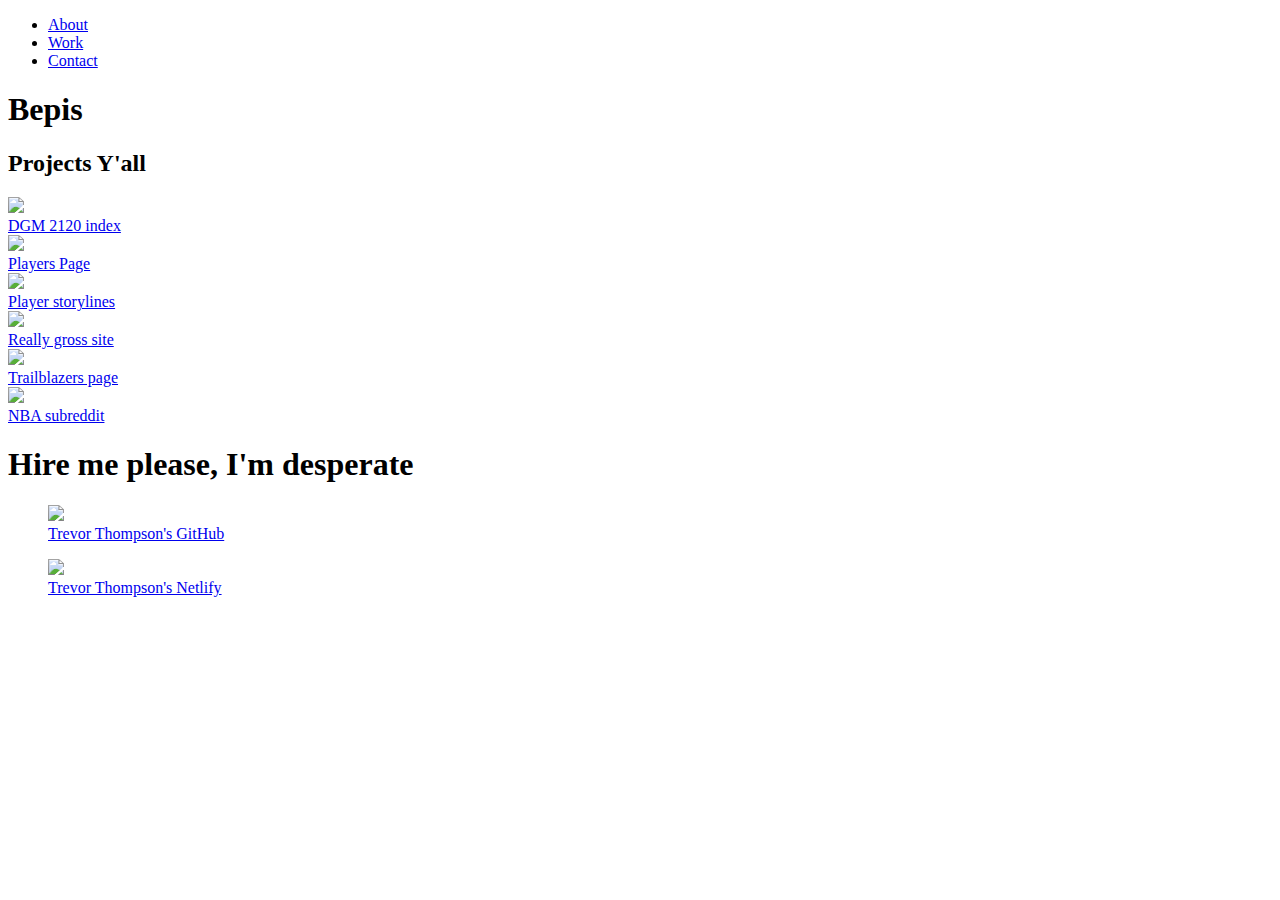
==== personal-portfolio-Trevor/index.html @ 17d21d89 "initial commit" ====
<!DOCTYPE html>
<html lang="en">
  <head>
    <meta charset="UTF-8" />
    <meta name="viewport" content="width=device-width, initial-scale=1.0" />
    <meta http-equiv="X-UA-Compatible" content="ie=edge" />
    <link href="/style/style.css" rel="stylesheet" />
    <title>Personal Portfolio</title>
  </head>
  <body>
    
    <nav id="navbar">
      <ul id="navlist">
        <li> 
            <a href="#welcome-section">About</li></a>
        <li> 
            <a href="#projects">Work</li></a>

        <li> 
            <a href="#contacts">Contact</li></a>
      </ul>
    </nav>

      <section id="welcome-section" class="welcome-section">
        <h1><strong>Bepis</strong></h1>
      </section>
    
     <section id="projects">
      <h2>Projects Y'all</h2>
      <div class="project-grid">
        <a href="http://iamtrevorthompson.com/" class="project-tile" target="_blank">
          <img src="/images/dgm2120.jpg"/>
          <figcaption class="tran">
            <span class="trans">DGM 2120 index</span>
            </figcaption>
        </a>

        <a href="http://iamtrevorthompson.com/dgm2120/05Images/players.html" class="project-tile">
            <img src="/images/player.png"/>
            <figcaption class="tran">
              <span class="trans">Players Page</span>
              </figcaption>
          </a>

          <a href="http://iamtrevorthompson.com/dgm2120/05Images/image.html" class="project-tile">
              <img src="/images/story.png"/>
              <figcaption class="tran">
                <span class="trans">Player storylines</span>
                </figcaption>
            </a>
            <a href="http://iamtrevorthompson.com/dgm2120/05Images/" class="project-tile">
              <img src="/images/blazers.jpeg"/>
              <figcaption class="tran">
                <span class="trans">Really gross site</span>
                </figcaption>
            </a>
    
            <a href="https://www.nba.com/blazers/" class="project-tile">
                <img src="/images/nba-blaze.png"/>
                <figcaption class="tran">
                  <span class="trans">Trailblazers page</span>
                  </figcaption>
              </a>
    
              <a href="https://www.reddit.com/r/nba/" class="project-tile">
                  <img src="/images/reddit.png"/>
                  <figcaption class="tran">
                    <span class="trans">NBA subreddit</span>
                    </figcaption>
                </a>
      </div>
      
  </section>

  <div id="contacts" class="conatct-section">
      <h1>Hire me please, I'm desperate</h1>
  <section>
    <a href="https://github.com/10884500" target="_blank" id="profile-link">
      <figure class="tra">
        <img src="/images/git.png">
        <figcaption class="trans">Trevor Thompson's GitHub</figcaption>
      </figure>
    </a>
    </section>

    <section>
      <a href="https://app.netlify.com/teams/10884500/sites" target="_blank" id="profile-link">
        <figure class="tra">
          <img src="/images/net.png">
          <figcaption class="trans">Trevor Thompson's Netlify</figcaption>
        </figure>
      </a>
      </section>
  </div>
 

  </body>
</html>
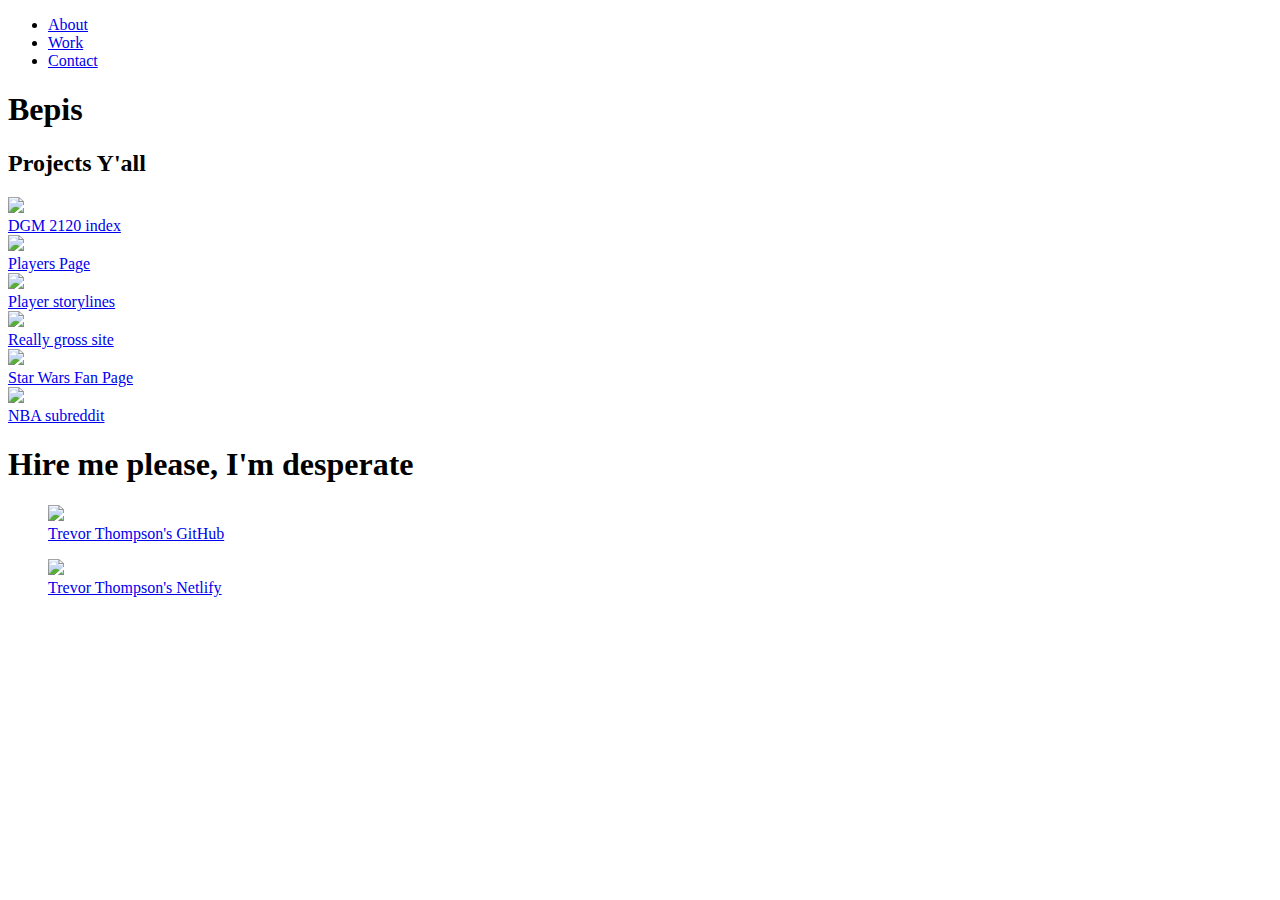
==== commit 5482c6cd: "Add files via upload" ====
--- a/personal-portfolio-Trevor/index.html
+++ b/personal-portfolio-Trevor/index.html
@@ -55,10 +55,10 @@
                 </figcaption>
             </a>
     
-            <a href="https://www.nba.com/blazers/" class="project-tile">
-                <img src="/images/nba-blaze.png"/>
+            <a href="starDex.html" class="project-tile">
+                <img src="/images/starWars.png"/>
                 <figcaption class="tran">
-                  <span class="trans">Trailblazers page</span>
+                  <span class="trans">Star Wars Fan Page</span>
                   </figcaption>
               </a>
     
